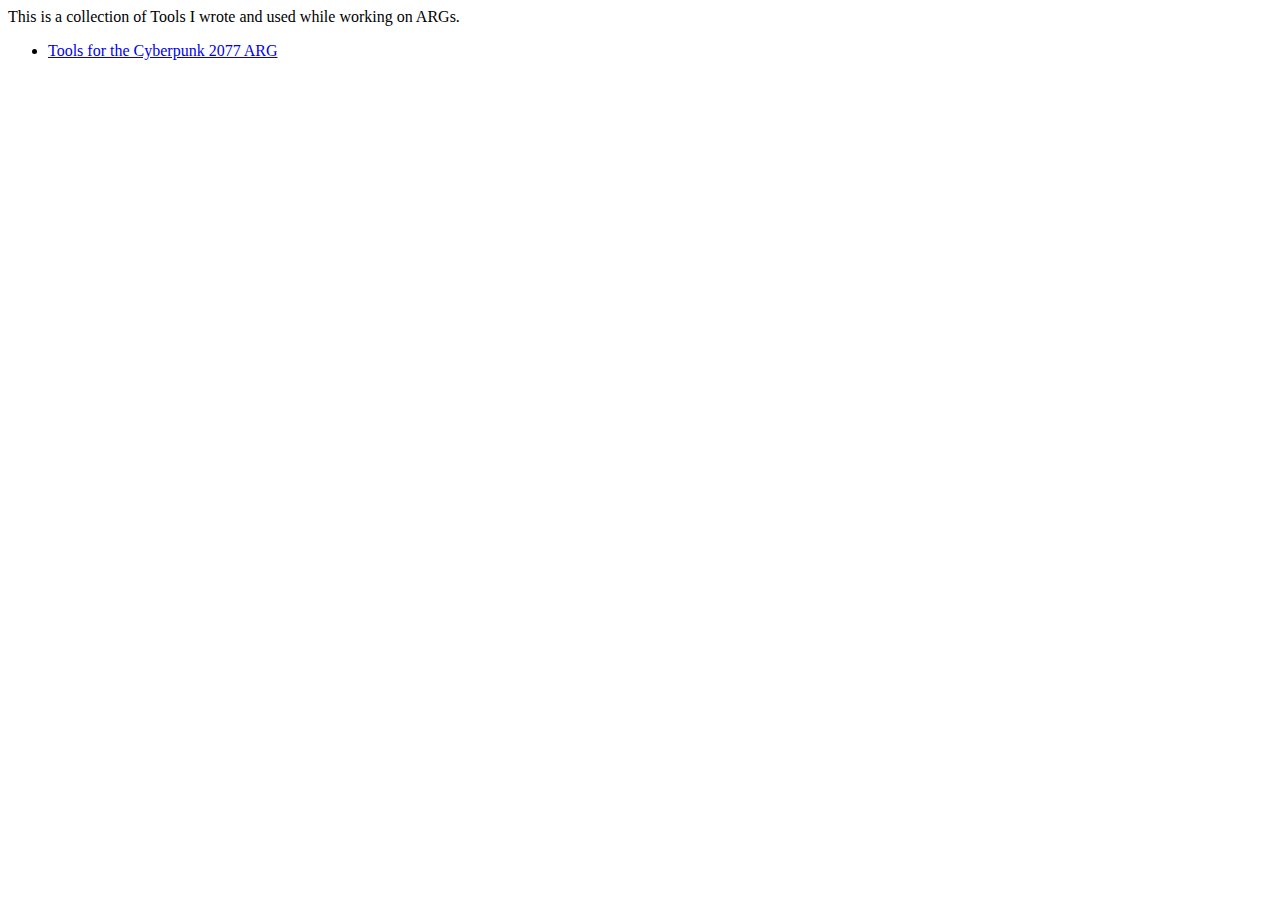
==== ARG_Tools/index.html @ dce13bea "Update index.html" ====
<!DOCTYPE html>
<html>
  <head>
    <meta charset="utf-8">
    <title>Dysta's ARG Tools</title>
  </head>
  <body>
  This is a collection of Tools I wrote and used while working on ARGs.
  <ul>
    <li>
      <a href="https://dystakruul.github.io/ARG_Tools/Cyberpunk2077/">Tools for the Cyberpunk 2077 ARG</a>
    </li>
  </ul>
  </body>
</html>
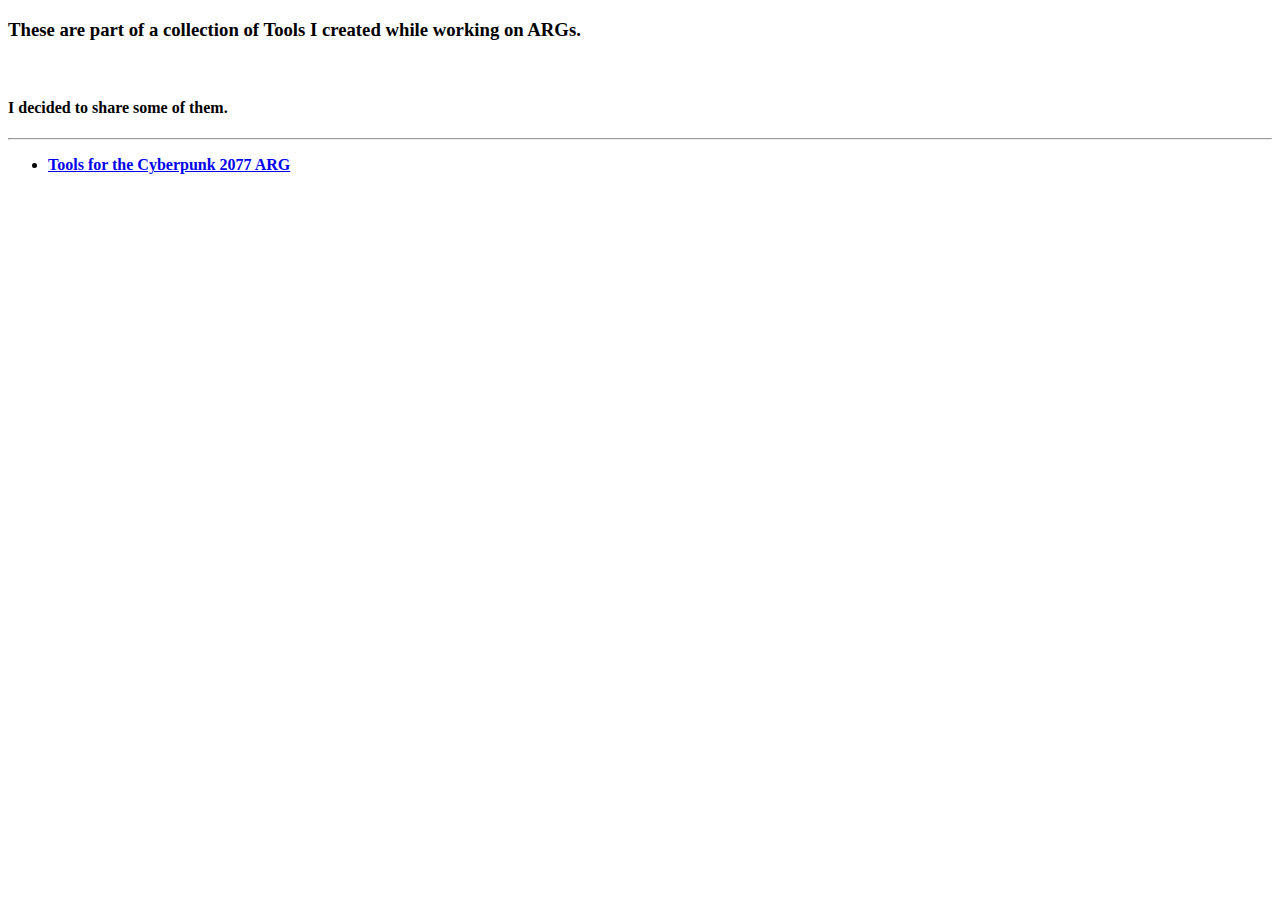
==== commit d3b082ef: "Update index.html" ====
--- a/ARG_Tools/index.html
+++ b/ARG_Tools/index.html
@@ -5,11 +5,13 @@
     <title>Dysta's ARG Tools</title>
   </head>
   <body>
-  This is a collection of Tools I wrote and used while working on ARGs.
-  <ul>
-    <li>
-      <a href="https://dystakruul.github.io/ARG_Tools/Cyberpunk2077/">Tools for the Cyberpunk 2077 ARG</a>
-    </li>
-  </ul>
+    <h3>These are part of a collection of Tools I created while working on ARGs.</h3><br>
+    <h4>I decided to share some of them.<h4>
+    <hr>
+    <ul>
+      <li>
+        <a href="https://dystakruul.github.io/ARG_Tools/Cyberpunk2077/">Tools for the Cyberpunk 2077 ARG</a>
+      </li>
+    </ul>
   </body>
 </html>
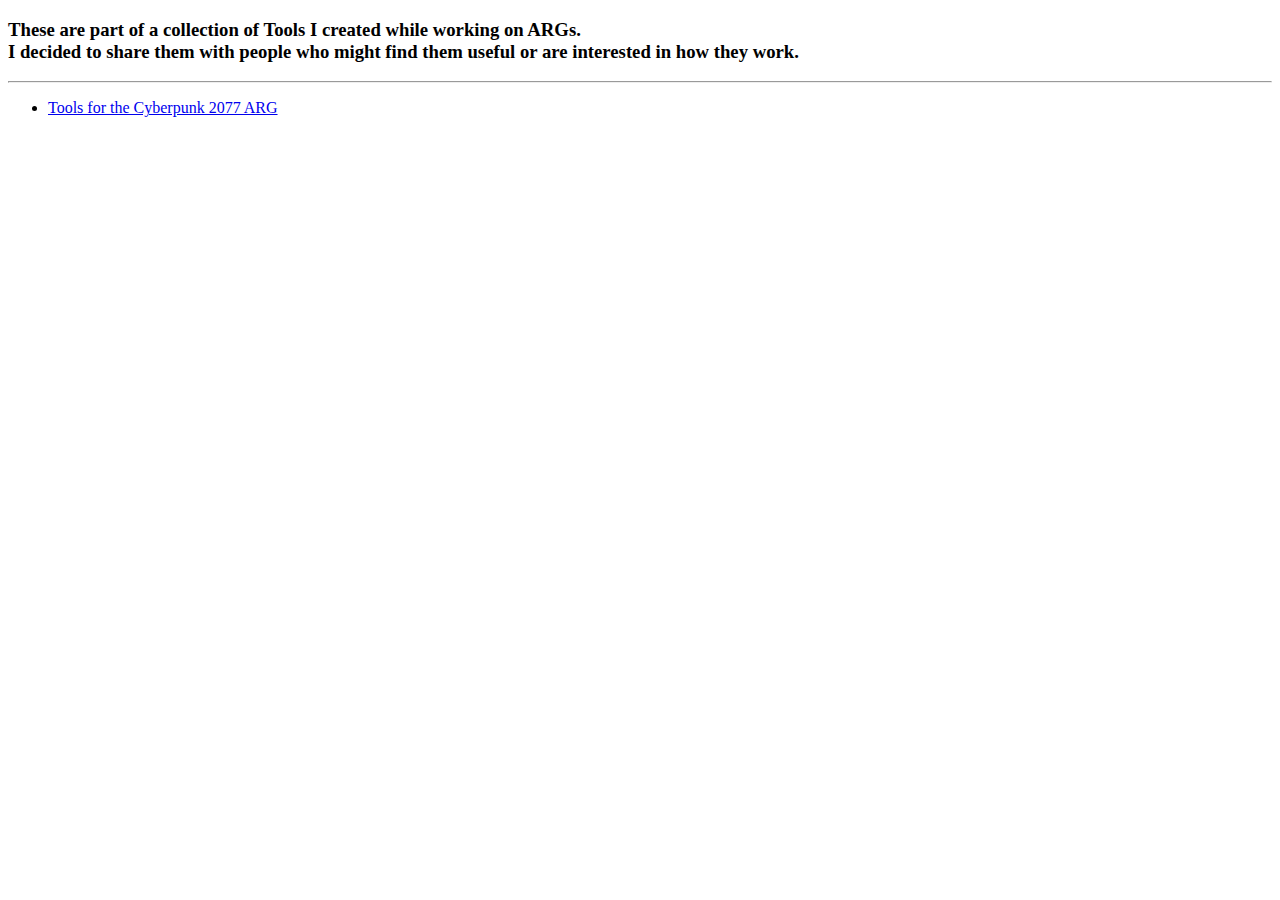
==== commit d635a682: "Update index.html" ====
--- a/ARG_Tools/index.html
+++ b/ARG_Tools/index.html
@@ -5,8 +5,8 @@
     <title>Dysta's ARG Tools</title>
   </head>
   <body>
-    <h3>These are part of a collection of Tools I created while working on ARGs.</h3><br>
-    <h4>I decided to share some of them.<h4>
+      <h3>These are part of a collection of Tools I created while working on ARGs. <br>
+      I decided to share them with people who might find them useful or are interested in how they work.</h3>
     <hr>
     <ul>
       <li>
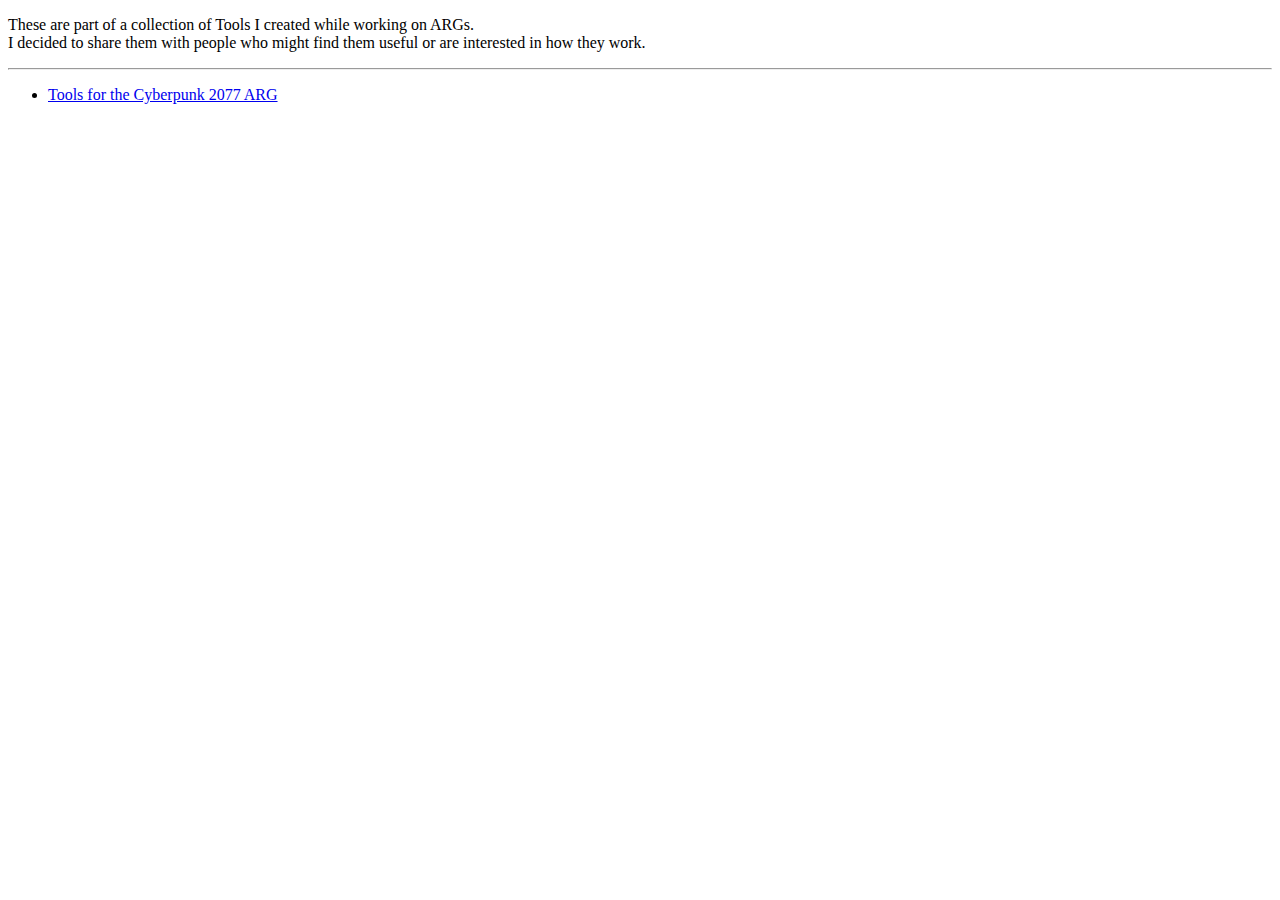
==== commit 5b0ffa73: "Update index.html" ====
--- a/ARG_Tools/index.html
+++ b/ARG_Tools/index.html
@@ -5,8 +5,8 @@
     <title>Dysta's ARG Tools</title>
   </head>
   <body>
-      <h3>These are part of a collection of Tools I created while working on ARGs. <br>
-      I decided to share them with people who might find them useful or are interested in how they work.</h3>
+      <p>These are part of a collection of Tools I created while working on ARGs. <br>
+      I decided to share them with people who might find them useful or are interested in how they work.</p>
     <hr>
     <ul>
       <li>
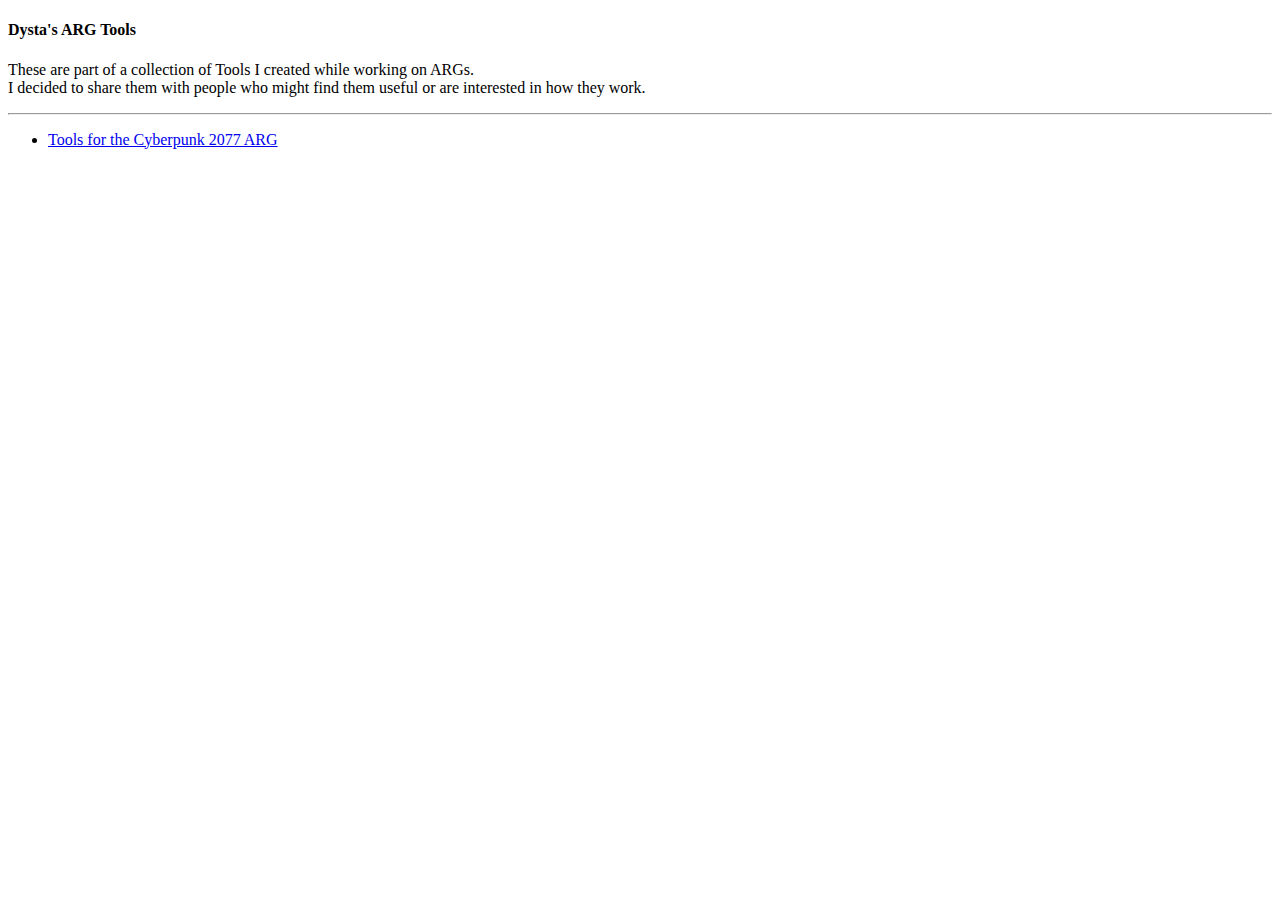
==== commit 8034bbeb: "Update index.html" ====
--- a/ARG_Tools/index.html
+++ b/ARG_Tools/index.html
@@ -5,8 +5,13 @@
     <title>Dysta's ARG Tools</title>
   </head>
   <body>
-      <p>These are part of a collection of Tools I created while working on ARGs. <br>
-      I decided to share them with people who might find them useful or are interested in how they work.</p>
+    <h4>
+      Dysta's ARG Tools
+    </h4>
+    <p>
+      These are part of a collection of Tools I created while working on ARGs. <br>
+      I decided to share them with people who might find them useful or are interested in how they work.
+    </p>
     <hr>
     <ul>
       <li>
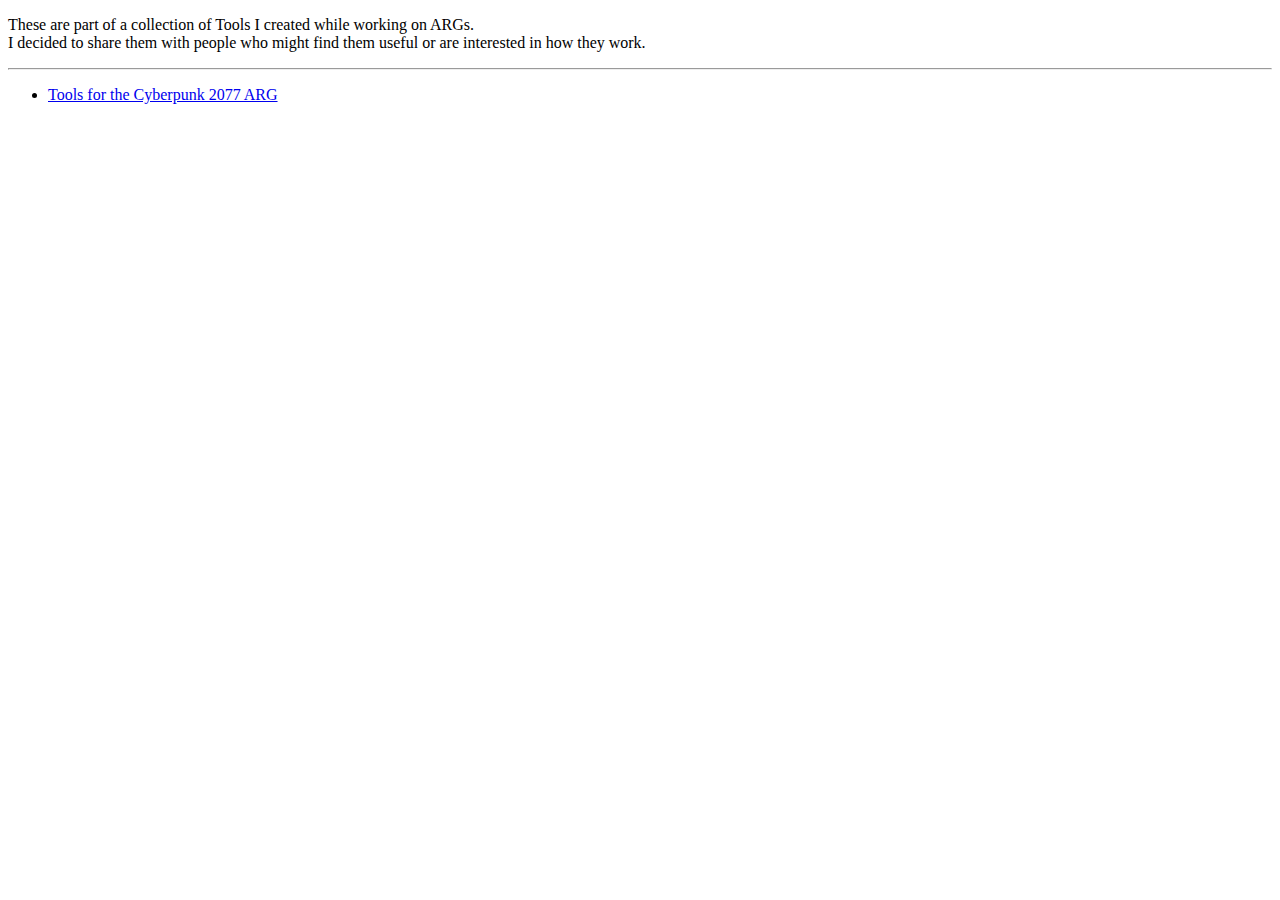
==== commit 2a0e801d: "Update index.html" ====
--- a/ARG_Tools/index.html
+++ b/ARG_Tools/index.html
@@ -5,9 +5,6 @@
     <title>Dysta's ARG Tools</title>
   </head>
   <body>
-    <h4>
-      Dysta's ARG Tools
-    </h4>
     <p>
       These are part of a collection of Tools I created while working on ARGs. <br>
       I decided to share them with people who might find them useful or are interested in how they work.
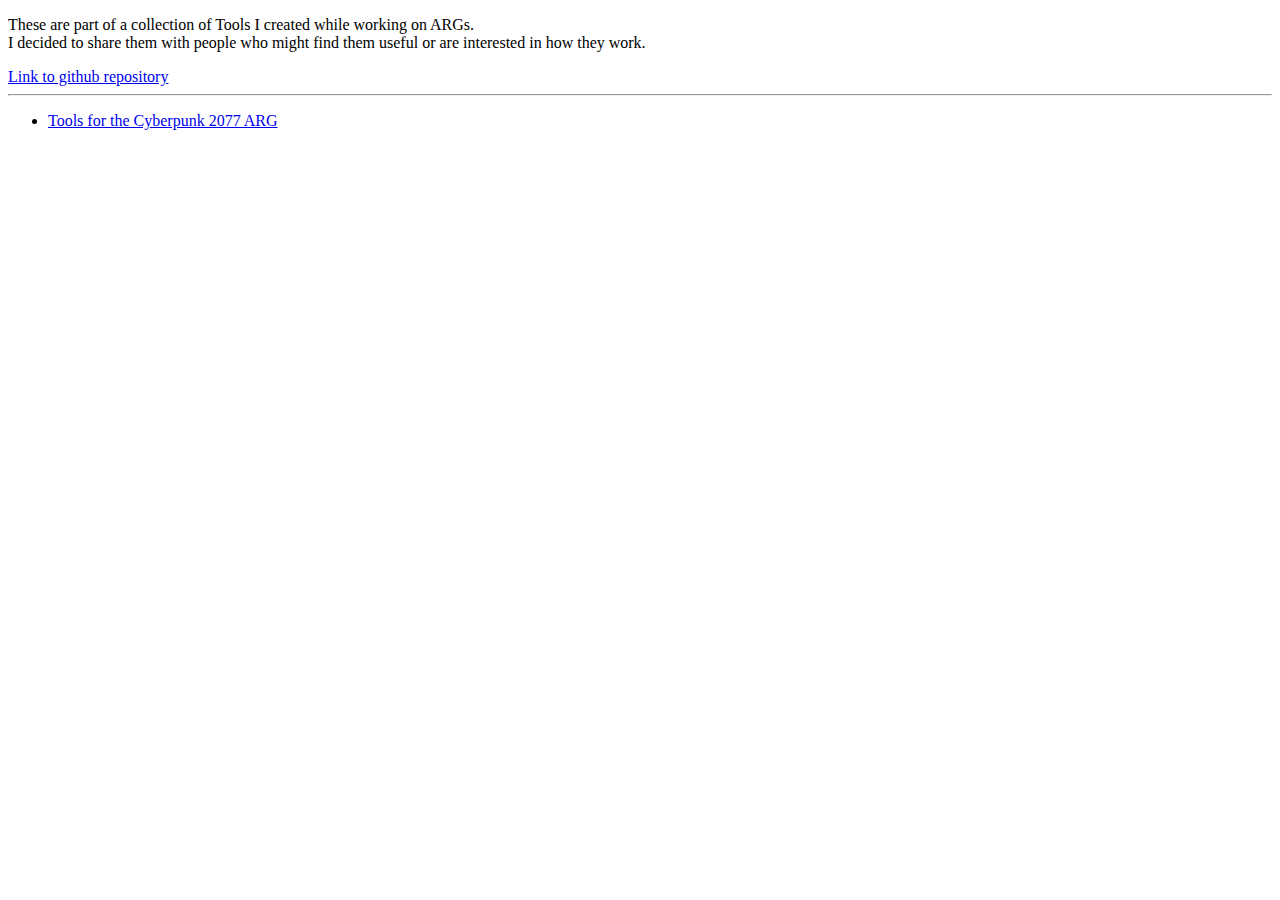
==== commit 0d455af4: "added link to github repository" ====
--- a/ARG_Tools/index.html
+++ b/ARG_Tools/index.html
@@ -9,6 +9,9 @@
       These are part of a collection of Tools I created while working on ARGs. <br>
       I decided to share them with people who might find them useful or are interested in how they work.
     </p>
+    <a href="https://github.com/Dystakruul/Dystakruul.github.io/tree/master/ARG_Tools">
+      Link to github repository
+    </a>
     <hr>
     <ul>
       <li>
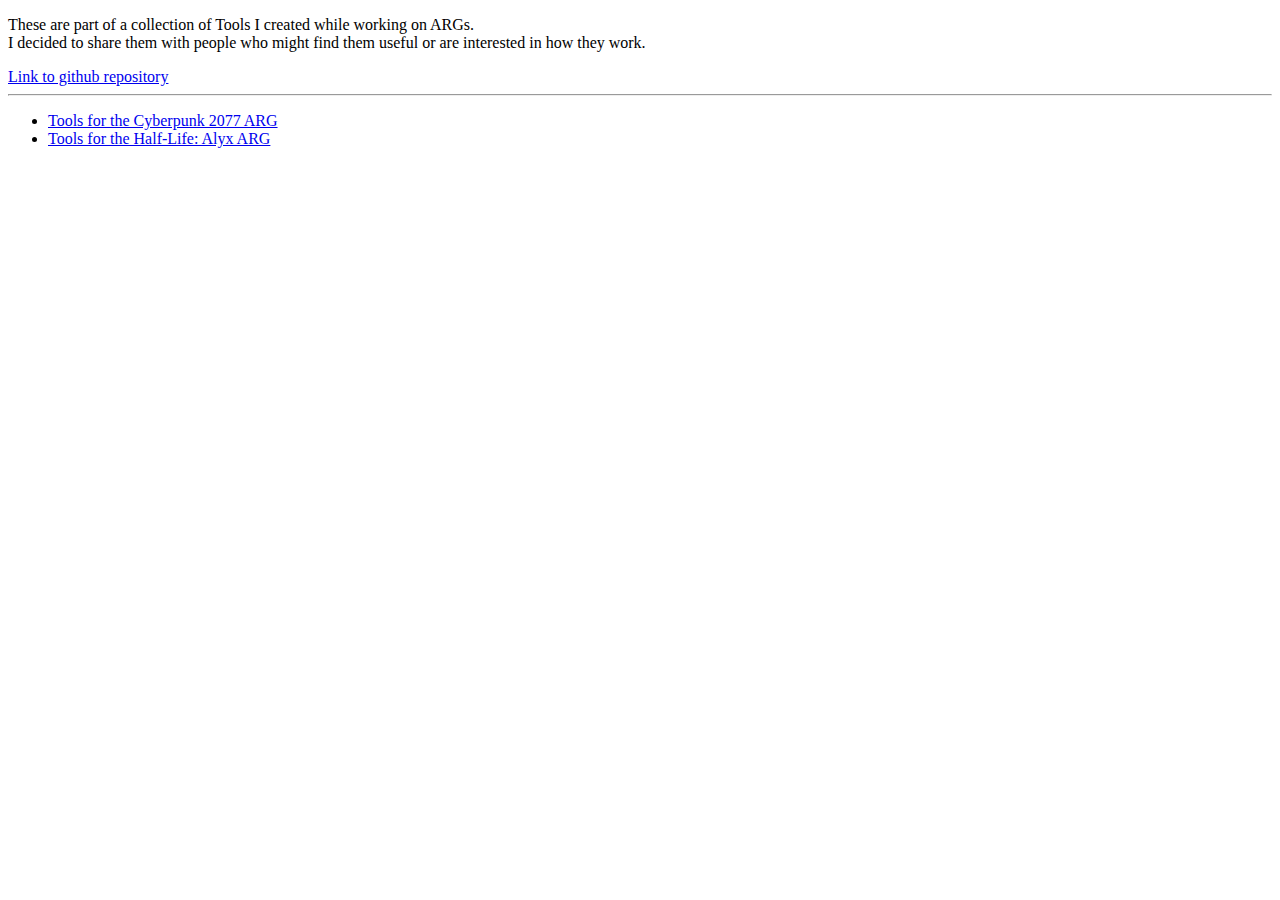
==== commit f54f9ac0: "added Half-Life: Alxy tool page" ====
--- a/ARG_Tools/index.html
+++ b/ARG_Tools/index.html
@@ -17,6 +17,9 @@
       <li>
         <a href="https://dystakruul.github.io/ARG_Tools/Cyberpunk2077/">Tools for the Cyberpunk 2077 ARG</a>
       </li>
+      <li>
+        <a href="https://dystakruul.github.io/ARG_Tools/HalfLifeAlyx/">Tools for the Half-Life: Alyx ARG</a>
+      </li>
     </ul>
   </body>
 </html>
